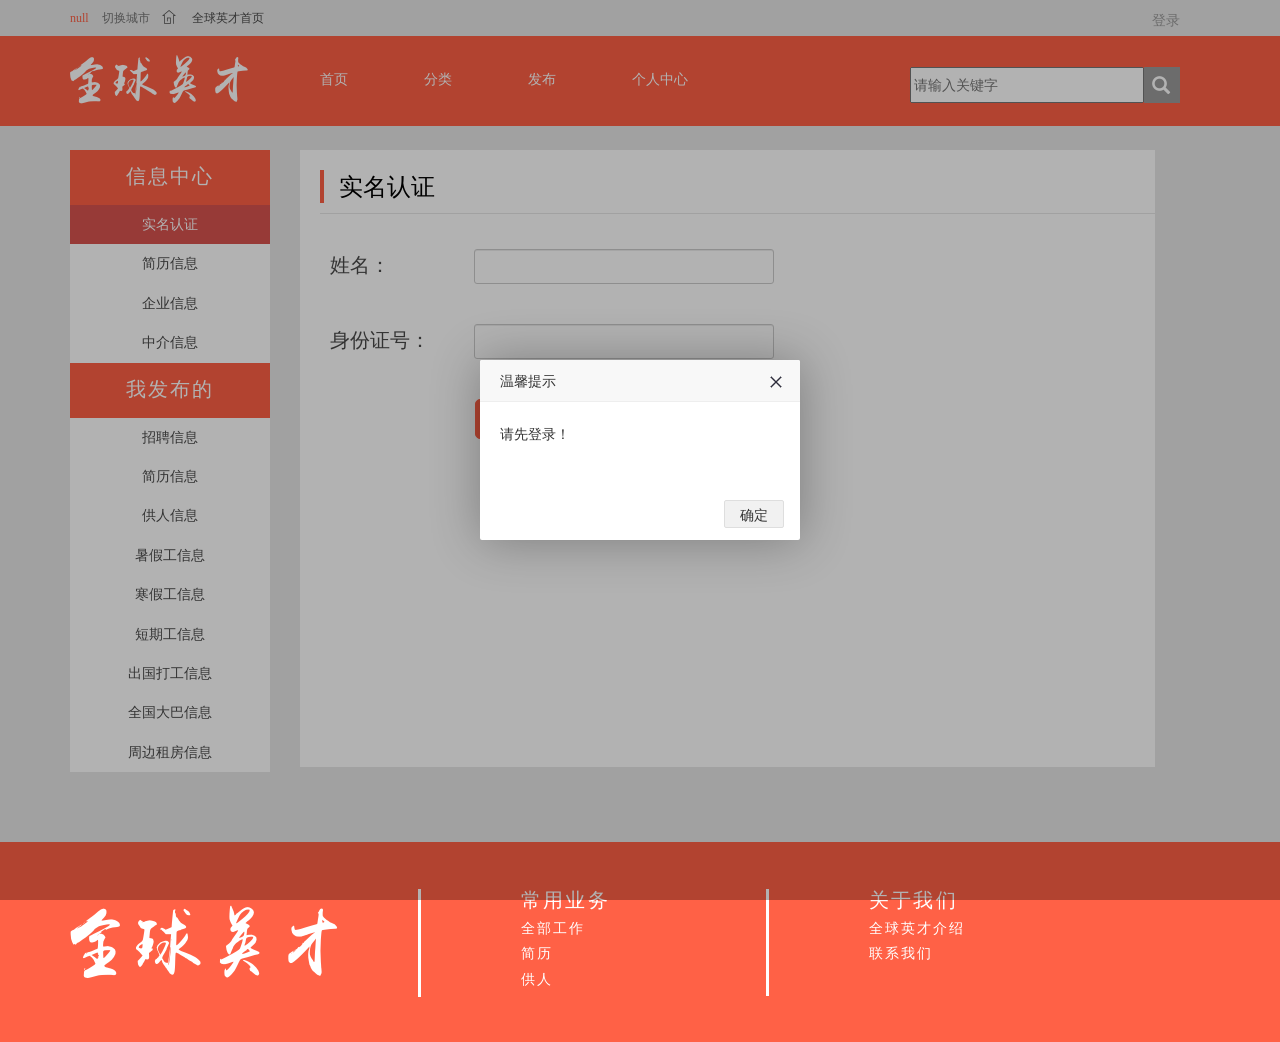
==== all-information.html @ c92628d7 "qiancaitong" ====
<!DOCTYPE html>
<html lang="zh">
<head>
    <meta charset="utf-8">
    <meta http-equiv="X-UA-Compatible" content="IE=edge">
    <meta name="viewport" content="width=device-width, initial-scale=1">
    <title>全球英才</title>
    <link href="css/bootstrap.css" rel="stylesheet">
    <link rel="stylesheet" href="css/top.css" type="text/css" />
    <link rel="stylesheet" href="css/index.css" type="text/css"/>	
	<link rel="stylesheet" href="css/all-information.css" type="text/css" />
	<link rel="stylesheet" href="css/issue.css" type="text/css" />
	<link rel="stylesheet" href="css/kuCity.css"/>
</head>

<body class="resumeinfor">
	<!--顶部栏-->
	<!--<include src="top.html"></include>-->
	<div class="top1" id="top1">
		<div class="container" style="min-width: 1170px;">
			<div class="row col-xs-12 col-md-12">
				<span class="top-text01 loginframe" id="atCity"></span>&nbsp;&nbsp;
		  		<input type="text" class="top-text02 search changeCity" placeholder="切换城市">
		  		<img src="assets/首页logo.png">&nbsp;&nbsp;
		  		<a href="index.html"><span class="top-text03 loginframe">全球英才首页</span></a>
		  		
		  		<a data-toggle="modal" href="#login"><span class="top-text04 login loginframe"  id="Login">登录</span></a>
				  	<div class="modal fade" id="login">
				    	<div class="modal-dialog">
				        	<div class="modal-content"style="width: 380px; height: 436px;">
				            	<div class="modal-header head-model" id="head-model">
				            		<button type="button" class="close" data-dismiss="modal" aria-label="Close"><span aria-hidden="true">&times;</span></button>
				                	<h4 class="modal-title login-title">全球英才</h4>
				            	</div>
				            	<div class="modal-body" id="body-modal" style="padding-left: 35px;">
					            	<p class="phone-text">手机号登录</p>
					                <!--<span class="phone-number">手机号</span><br />-->
					            	<input type="text" class="form-control phone" id="phone" placeholder="手机号"
		  								onfocus="if(placeholder=='手机号')placeholder=''" onblur="if(!placeholder)placeholder='手机号'"/>
				                	<img src="assets/clear.jpg" id="qingkong"/>
		  							<input type="text" class="form-control code-frame" id="code-frame" placeholder="验证码"
		  								onfocus="if(placeholder=='验证码')placeholder=''" onblur="if(!placeholder)placeholder='验证码'">
		  							<button type="button" class="btn btn-default get-code" id="get-code" style="width: 90px;font-size: 10px;"><span class="get-codetext">获取验证码</span></button>
		  							<br />
		  							<button type="button" class="btn btn-default login-button" id="login-button" onclick="login()"><span class="login-buttontext">登录</span></button>						
				           		</div>      
				        	</div>
				    	</div>
				    </div>
				    <span class="top-text04 login loginframe ppp" id="Logout">退出登录</span>
				<span class="top-text04 login loginframe pp" id="pp"></span>
	  			</div>
			</div>
		</div>
	
	<div class="toptoptop" id="top2">
		<div class="container" style="min-width: 1170px;">
			<div class="row col-xs-12 col-md-12 navi">
				<a href="index.html"><img src="assets/top-logo.png" /></a>
				<div class="nav_menu">
					<a href="index.html"><span class="top-text05">首页</span></a>
					<div class="dropdown nav_text01">
						<span id="dLabel" type="button" data-toggle="dropdown" aria-haspopup="true" aria-expanded="false" class="top-text05">分类</span>
						<ul class="dropdown-menu drMenu" aria-labelledby="dLabel" id="drMenu">
							<li>
								<span class="indexMenuText"><a href="list-work.html?__hbt=1502417911378#allwork-infor">全部职位</a></span>
								<span class="indexMenuText"><a href="list-work.html?__hbt=1502417911378#roundwork-infor">周边工作</a></span>
							</li>
							<li>
								<span class="indexMenuText"><a href="list-work.html?__hbt=1502417911378#resume-infor">简历</a></span>
								<span class="indexMenuText"><a href="list-work.html?__hbt=1502417911378#summer-infor">暑假工</a></span>
							</li>
							<li>
								<span class="indexMenuText"><a href="list-work.html?__hbt=1502417911378#bus-infor">全国大巴</a></span>
								<span class="indexMenuText"><a href="list-work.html?__hbt=1502417911378#short-infor">短期工</a></span>
							</li>
							<li>
								<span class="indexMenuText"><a href="list-work.html?__hbt=1502417911378#abroad-infor">出国打工</a></span>
								<span class="indexMenuText"><a href="list-work.html?__hbt=1502417911378#cofession-infor">供人</a></span>
							</li>
							<li>
								<span class="indexMenuText"><a href="list-work.html?__hbt=1502417911378#winner-infor">寒假工</a></span>
								<span class="indexMenuText"><a href="list-work.html?__hbt=1502417911378#rent-infor">周边租房</a></span>
							</li>
						</ul>
					</div>
					<a href="issue.html"><span class="top-text05">发布</span></a>
					<a href="all-information.html"><span class="top-text05">个人中心</span></a>
				</div>
				<div class="nav_text02">
					<input class="search-frame" type="text" id="keywords" placeholder="请输入关键字"
		  								onfocus="if(placeholder=='请输入关键字')placeholder=''" onblur="if(!placeholder)placeholder='请输入关键字'"/>
					<span class="glyphicon glyphicon-search" id="button-sousuo"></span>
				</div>
			</div>
		</div>
	</div>
	
	<div class="container" id="all-infor">
		<ul id="infor-menu">
			<li>
				<a style="background-color: #ff6146;height: 55px;"><h2 class="h2">信息中心</h2></a>
				<ul>
					<li id="menu-identify-information" class="m1"><a href="#identify-information"><h4 class="h4" id="Menu1">实名认证</h4></a></li>
					<li id="menu-resume-information" class="m1"><a href="#resume-information"><h4 class="h4" id="Menu2">简历信息</h4></a></li>
					<li id="menu-company-information" class="m1"><a href="#company-information"><h4 class="h4" id="Menu3">企业信息</h4></a></li>
					<li id="menu-middle-information" class="m1"><a href="#middle-information"><h4 class="h4" id="Menu4">中介信息</h4></a></li>
				</ul>
			</li>
			<li>
				<a style="background-color: #ff6146;height: 55px;"><h2 class="h2" id="self-issue">我发布的</h2></a>
				<ul>
					<li id="menu-recruit-infor" class="m1"><a href="#recruit-infor"><h4 class="h4" id="Menu5">招聘信息</h4></a></li>
					<li id="menu-resume-infor" class="m1"><a href="#resume-information"><h4 class="h4" id="Menu6">简历信息</h4></a></li>
					<li id="menu-provide-infor" class="m1"><a href="#provide-infor"><h4 class="h4" id="Menu7">供人信息</h4></a></li>
					<li id="menu-summer-infor" class="m1"><a href="#summer-infor"><h4 class="h4" id="Menu8">暑假工信息</h4></a></li>
					<li id="menu-winner-infor" class="m1"><a href="#winner-infor"><h4 class="h4" id="Menu9">寒假工信息</h4></a></li>
					<li id="menu-short-infor" class="m1"><a href="#short-infor"><h4 class="h4" id="Menu10">短期工信息</h4></a></li>
					<li id="menu-abroad-infor" class="m1"><a href="#abroad-infor"><h4 class="h4" id="Menu11">出国打工信息</h4></a></li>
					<li id="menu-bus-infor" class="m1"><a href="#bus-infor"><h4 class="h4" id="Menu12">全国大巴信息</h4></a></li>
					<li id="menu-rent-infor" class="m1"><a href="#rent-infor"><h4 class="h4" id="Menu13">周边租房信息</h4></a></li>
				</ul>
			</li>
		</ul>
		
		<!--实名认证-->
		<div id="identify-information" class="information-right1">
			<!--主标题：实名认证-->
			<div class="container" style="min-width: 855px;">
				<div class="row" id="guess">
					<div class="col-md-2" id="line"><span class="index-text03">实名认证</span></div>
					<div class="col-md-10"></div>
				</div>
			</div>	
			<div class="container">
				<ul class="issue-top" >
					<li class="issuetop-text01">姓名：</li>
					<li id="IdentName">
						<input type="text" class="input-text01" id="self-name" value=""/>
					</li>
				</ul>
				<ul class="issue-top">
					<li class="issuetop-text01">身份证号：</li>
					<li id="selfID">
						<input type="text" class="input-text01" id="self-number" value=""/>
					</li>
				</ul>
				<ul class="issue-top" style="margin-bottom: 43px;">
					<li>
						<button type="button" class="btn btn-default bu" id="cerfication-button"><span class="issuetop-text04">认证</span></button>
					</li>
				</ul>
			</div>
		</div>
		
		<!--简历信息-->
		<div id="resume-information" class="information-right1">		
			<!--主标题：简历信息-->
			<div class="container">
				<div class="row" id="guess">
					<div class="col-md-2" id="line"><span class="index-text03">简历信息</span></div>
					<div class="col-md-10"></div>
				</div>
			</div>	
			<!--详细简历信息-->
			<div class="container">
				<ul class="issue-top">
					<li class="issuetop-text01">姓名：</li>
					<li id="resName">
						<input type="text" class="input-text01" id="resume-name" value="" readonly="readonly"/>
					</li>
				</ul>
				<ul class="issue-top" id="resSex">
					<li class="issuetop-text01" >性别：</li>
					<li>
						<label class="radio-inline">
		  					<input class="radio" type="radio" name="inlineRadioOptions" id="inlineRadio1" value="0" checked="checked">男
						</label>
						<label class="radio-inline" id="inlineRadio">
							<input class="radio" type="radio" name="inlineRadioOptions" id="inlineRadio2" value="1">女
						</label>
					</li>
				</ul>
				<ul class="issue-top">
					<li class="issuetop-text01">所在地区：</li>
					<!--省-->
					<li id="showPCR">
						<input type="text" class="input-text02" id="resumeProvince" value=""/>
						<input type="text" class="input-text02" id="resumeCity" value=""/>
						<input type="text" class="input-text02" id="resumeArea" value=""/>
						
						<!--<select id="resumecmbProvince" name="cmbProvince" class="select-frame02"><select>  
	                    <select id="resumecmbCity" name="cmbCity" class="select-frame02"><select>  
	                    <select id="resumecmbArea" name="cmbArea" class="select-frame02"><select> -->
					</li>
				</ul>
				<ul class="issue-top">
					<li class="issuetop-text01">详细地址：</li>
					<li id="resAddress">
						<input type="text" class="input-text01" id="resume-address"value=""/>
					</li>
				</ul>
				<ul class="issue-top">
					<li class="issuetop-text01">工作经验：</li>
					<li>
						<select class="form-control workexp" id="resume-expe">
							<option>1-2年</option>
							<option>2-3年</option>
							<option>3-5年</option>
							<option>无工作经验</option>
						</select>
					</li>
				</ul>
				<ul class="issue-top">
					<li class="issuetop-text01">手机号码：</li>
					<li id="resPhone">
						<input type="text" class="input-text01" id="resume-phone"value=""/>
					</li>
				</ul>
				<ul class="issue-top">
					<li class="issuetop-text01">QQ号：</li>
					<li id="resQQ">
						<input type="text" class="input-text01" id="res-QQ" value=""/>
					</li>
				</ul>
				<ul class="issue-top">
					<li class="issuetop-text01">最高学历：</li>
					<li>
						<select class="form-control" id="resume-quali">
							<option>初中</option>
							<option>高中</option>
							<option>大专</option>
							<option>本科</option>
							<option>硕士</option>
							<option>博士</option>
						</select>
					</li>
				</ul>
				<ul class="issue-top">
					<li class="issuetop-text01">期望职位：</li>
					<li id="resPostion">
						<input type="text" class="input-text02" id="resPosCName" value=""/>						
						<input type="text" class="input-text02" id="resPosName" value=""/>
					</li>
					<li id="resPostion0" style="display: none;">
						<select class="form-control recruit-select01" id="resume-job1" onchange="Jobs(this.value)">
							<option selected="selected">销售类</option>
						</select>
					</li>
					<li id="resPostion1" style="display: none;">
						<select class="form-control recruit-select02" id="resume-job2">
							<option value="value01">销售总监</option>
						</select>
					</li>
				</ul>
				<ul class="issue-top">
					<li class="issuetop-text01">期望薪资：</li>
					<li id="resSalary">
						<input type="text" class="input-text01" id="salary-expire"value=""/>
					</li>
				</ul>
				<ul class="issue-top">
					<li class="issuetop-text06">自我介绍：</li>
					<li id="resIntro">
						<textarea class="input-textarea01" id="resume-selfIntro"></textarea>
					</li>
				</ul>
				<ul class="issue-top" style="margin-bottom: 43px;">
					<li>
						<button type="button" class="btn btn-default bu" id="resume-button"><span class="issuetop-text04">修改</span></button>
						
						<button type="button" class="btn btn-default bu" id="SaveResume" style="display: none;"><span class="issuetop-text04">保存</span></button>
					</li>
				</ul>
			</div>		
		</div>
		
		<!-- 中介信息 -->
		<div id="middle-information" class="information-right1">
			<!--主标题：中介信息-->
			<div class="container">
				<div class="row" id="guess">
					<div class="col-md-2" id="line"><span class="index-text03">中介信息</span></div>
					<div class="col-md-10"></div>
				</div>
			</div>	
			<div class="container">
				<ul class="issue-top">
					<li class="issuetop-text01">企业名称：</li>
					<li id="mi-name">
						<input type="text" class="input-text01" id="middle-name" value=""/>
					</li>
				</ul>
				<ul class="issue-top">
					<li class="issuetop-text01">企业注册号：</li>
					<li id="mi-number">
						<input type="text" class="input-text01" id="middle-number" value=""/>
					</li>
				</ul>
				<ul class="issue-top">
					<li class="issuetop-text01">QQ号：</li>
					<li id="mi-QQ">
						<input type="text" class="input-text01" id="middleQQ" value=""/>
					</li>
				</ul>
				<ul class="issue-top">
					<li class="issuetop-text01">所在地区：</li>
					<!--省-->
					<li>
						<select id="middlecmbProvince" name="cmbProvince" class="select-frame02"><select> 
						<select id="middlecmbCity" name="cmbCity" class="select-frame02"><select> 
						<select id="middlecmbArea" name="cmbArea" class="select-frame02"><select>
					</li>
				</ul>
				<ul class="issue-top">
					<li class="issuetop-text01">公司详细地址：</li>
					<li id="mi-address">
						<input type="text" class="input-text01" id="middle-address"value=""/>
					</li>
				</ul>
				
				<ul class="issue-top">
					<li class="issuetop-text06">公司介绍：</li>
					<li id="mi-intro">
						<textarea class="input-textarea01" id="middle-intro"></textarea>
					</li>
				</ul>
				<ul class="issue-top" style="margin-bottom: 43px;">
					<li>
						<button type="button" class="btn btn-default bu" id="middle-comfirm"><span class="issuetop-text04">认证</span></button>
					</li>
				</ul>
			</div>
		</div>
	
		<!--企业信息-->
		<div id="company-information" class="information-right1">
			<!--主标题：企业信息-->
			<div class="container">
				<div class="row" id="guess">
					<div class="col-md-2" id="line"><span class="index-text03">企业信息</span></div>
					<div class="col-md-10"></div>
				</div>
			</div>	
			<div class="container">
				<ul class="issue-top">
					<li class="issuetop-text01">公司名称：</li>
					<li id="enterprise-name">
						<input type="text" class="input-text01" id="company-name" value=""/>
					</li>
				</ul>
				<ul class="issue-top">
					<li class="issuetop-text01">公司规模：</li>
					<li id="enterprise-size">
						<input type="text" class="input-text01" id="company-size" value=""/>
					</li>
				</ul>
				<ul class="issue-top">
					<li class="issuetop-text01">公司性质：</li>
					<li id="enterprise-nature">
						<input type="text" class="input-text01" id="company-nature" value=""/>
					</li>
				</ul>
				<ul class="issue-top">
					<li class="issuetop-text01">公司行业：</li>
					<li id="enterprise-trade">
						<input type="text" class="input-text01" id="company-trade" value=""/>
					</li>
				</ul>
				<ul class="issue-top">
					<li class="issuetop-text01">QQ号：</li>
					<li id="enterprise-QQ">
						<input type="text" class="input-text01" id="companyQQ" value=""/>
					</li>
				</ul>
				<ul class="issue-top">
					<li class="issuetop-text01">所在地区：</li>
					<!--省-->
					<li>
						<select id="companycmbProvince" name="cmbProvince" class="select-frame02"><select> 
						<select id="companycmbCity" name="cmbCity" class="select-frame02"><select> 
						<select id="companycmbArea" name="cmbArea" class="select-frame02"><select>
					</li>
				</ul>
				<ul class="issue-top">
					<li class="issuetop-text01">公司详细地址：</li>
					<li id="enterprise-address">
						<input type="text" class="input-text01" id="company-address" value=""/>
					</li>
				</ul>
				<ul class="issue-top">
					<li class="issuetop-text06">公司介绍：</li>
					<li id="enterprise-intro">
						<textarea class="input-textarea01" id="company-intro"></textarea>
					</li>
				</ul>
				<ul class="issue-top"style="margin-bottom: 43px;">
					<li>
						<button type="button" class="btn btn-default bu" id="company-comfirm"><span class="issuetop-text04">认证</span></button>
					</li>
				</ul>
			</div>
		</div>
		
		<!--招聘信息列表-->
	    <div id="recruit-infor" class="information-right2 ri" >			
			<div class="container con1" style="min-width: 835px;">
				<div class="row" id="guess" >
					<div class="col-md-10" id="line"><span class="index-text03">全部招聘</span></div>
				</div>
			</div>
			
			<div class="container con2" id="container2" style="min-width: 835px;">
				<div class="row" id="Guess-Infor">
					<div class="col-md-12" id="pro">
					</div>
				</div>
			</div>
		 </div>
	    
	    <!--简历列表-->
	    <div class="information-right2 ri" id="resume-infor">		
			<div class="container con1" style="min-width: 835px;">
				<div class="row" id="guess">
					<div class="col-md-2" id="line"><span class="index-text03">所有简历</span></div>
					<div class="col-md-10"></div>
				</div>
			</div>
			
			<div class="container con2" id="container2" style="min-width: 835px;">
				<div class="row" id="allRes">
					<div class="col-md-12">
					</div>
				</div>
			</div>	    	
		</div>
		
		<!--暑假工列表-->
		<div class="information-right2 ri" id="summer-infor">
			
			<div class="container con1" style="min-width: 835px;">
				<div class="row" id="guess">
					<div class="col-md-2" id="line"><span class="index-text03">暑假工</span></div>
					<div class="col-md-10"></div>
				</div>
			</div>
			
			<div class="container con2" id="container2" style="min-width: 835px;">
				<div class="row" id="allSum">
					<div class="col-md-12">
						<div id="Sum">	
						</div>
					</div>
				</div>
			</div>	    				
		</div>
		
		<!--全国大巴列表-->
		<div class="information-right2 ri" id="bus-infor">			
			<div class="container con1" style="min-width: 835px;">
				<div class="row" id="guess">
					<div class="col-md-2" id="line"><span class="index-text03">全国大巴</span></div>
					<div class="col-md-10"></div>
				</div>
			</div>
			
			<div class="container con2" id="container2" style="min-width: 835px;">
				<div class="row" id="allBu">
					<div class="col-md-12" id="BUS">
					</div>
				</div>
			</div>	    	
		</div>
		
		<!--短期工列表-->
		<div class="information-right2 ri" id="short-infor">
			
			<div class="container con1" style="min-width: 835px;">
				<div class="row" id="guess">
					<div class="col-md-2" id="line"><span class="index-text03">短期工</span></div>
					<div class="col-md-10"></div>
				</div>
			</div>
			
			<div class="container con2" id="container2" style="min-width: 835px;">
				<div class="row" id="allSho">
					<div class="col-md-12" id="Shor">
					</div>
				</div>
			</div>	    				
		</div>
		
		<!--出国打工列表-->
		<div class="information-right2 ri" id="abroad-infor">
			
			<div class="container con1" style="min-width: 835px;">
				<div class="row" id="guess">
					<div class="col-md-2" id="line"><span class="index-text03">出国打工</span></div>
					<div class="col-md-10"></div>
				</div>
			</div>
			
			<div class="container con2" id="container2" style="min-width: 835px;">
				<div class="row" id="allAbl">
					<div class="col-md-12" id="Abro">
					</div>
				</div>
			</div>	    				
		</div>
		
		<!--供人列表-->
		<div class="information-right2 ri" id="provide-infor">
			
			<div class="container con1" style="min-width: 835px;">
				<div class="row " id="guess">
					<div class="col-md-2" id="line"><span class="index-text03">全部供人</span></div>
					<div class="col-md-10"></div>
				</div>
			</div>
			
			<div class="container con2" id="container2" style="min-width: 835px;">
				<div class="row" id="allProv">
					<div class="col-md-12" id="allpr">
					</div>
				</div>
			</div>	    	
		</div>
		
		<!--寒假工列表-->
		<div class="information-right2 ri" id="winner-infor">
			
			<div class="container con1" style="min-width: 835px;">
				<div class="row" id="guess">
					<div class="col-md-2" id="line"><span class="index-text03">寒假工</span></div>
					<div class="col-md-10"></div>
				</div>
			</div>
			
			<div class="container con2" id="container2" style="min-width: 835px;">
				<div class="row" id="allWinn">
					<div class="col-md-12" id="winnInfor">
					</div>
				</div>
			</div>	    				
		</div>
		
		<!--周边租房列表-->
		<div class="information-right2 ri" id="rent-infor">
			<div class="container con1">
				<div class="row" id="guess" style="min-width: 835px;">
					<div class="col-md-2" id="line"><span class="index-text03">周边租房</span></div>
					<div class="col-md-10"></div>
				</div>
			</div>
			
			<div class="container con2" id="container2" style="min-width: 835px;">
				<div class="row">
					<div class="col-md-12" id="rentList">
					</div>
				</div>
			</div>	    
		</div>
	
		<!--出国打工信息-->
		<div id="abroad-information" class="information-right1">
			<!--主标题：出国打工-->
			<div class="container">
				<div class="row" id="guess">
					<div class="col-md-2" id="line"><span class="index-text03">出国打工</span></div>
					<div class="col-md-10"></div>
				</div>
			</div>	
			<!--详细出国打工信息-->
			<div class="container">
				<ul class="issue-top">
					<li class="issuetop-text01">打工名称：</li>
					<li id="abrName">
						<input type="text" class="input-text01" id="abroad-name" value=""/>
					</li>
				</ul>
				<ul class="issue-top">
					<li class="issuetop-text01">所在地区：</li>
					<!--省-->
					<li id="showPCR7">
						<input type="text" class="input-text02" id="abroadProvince" value="" readonly="readonly"/>
						<input type="text" class="input-text02" id="abroadCity" value="" readonly="readonly"/>
						<input type="text" class="input-text02" id="abroadArea" value="" readonly="readonly"/>
						
						<!--<select id="abroadcmbProvince" name="cmbProvince" class="select-frame02"><select>  
	                    <select id="abroadcmbCity" name="cmbCity" class="select-frame02"><select>  
	                    <select id="abroadcmbArea" name="cmbArea" class="select-frame02"><select> -->
					</li>
				</ul>
				<ul class="issue-top">
					<li class="issuetop-text01">详细地址：</li>
					<li id="abrAddress">
						<input type="text" class="input-text01" id="abroad-address" value=""/>
					</li>
				</ul>
				<ul class="issue-top">
					<li class="issuetop-text06">打工介绍：</li>
					<li id="abrIntro">
						<textarea class="input-textarea01" id="abroad-intro"></textarea>
					</li>
				</ul>
				<ul class="issue-top" id="rent-price">
					<li class="issuetop-text01">价目表：</li>
					<li class="issuetop-img01" id="updateAbroadImage">
						<input type="file" id="updateAbroadImge"/>
						<img src="assets/添加.png" id="updateAbroadImga"/>
					</li>
				</ul>
				<ul class="issue-top">
					<li class="issuetop-text01">图片：</li>
					<li class="issuetop-img01" id="updateAbroadInforImage">
						<input type="file" id="updateAbroadInforImge" multiple="multiple"/>
						<img src="assets/添加.png" id="abroad_imgList0"/>
						<img id="abroad_imgList1" >
						<img id="abroad_imgList2" >
	        			<img id="abroad_imgList3" >
	        			<img id="abroad_imgList4" >
					</li>
				</ul>
				<ul class="issue-top" style="margin-bottom: 43px;">
					<li>
						<button type="button" class="btn btn-default bu" id="modify-abroad-button"><span class="issuetop-text04">修改</span></button>
						<button type="button" class="btn btn-default bu" id="SaveAbroad"><span class="issuetop-text04">保存</span></button>
						<button type="button" class="btn btn-default bu" id="delete-abroad-button"><span class="issuetop-text04">删除</span></button>
					</li>
				</ul>
			</div>		
		</div>	
			
		<!--短期工信息-->
		<div id="short-information" class="information-right1">		
			<!--主标题：短期工-->
			<div class="container">
				<div class="row" id="guess">
					<div class="col-md-2" id="line"><span class="index-text03">短期工</span></div>
					<div class="col-md-10"></div>
				</div>
			</div>	
			<!--详细短期工信息-->
			<div class="container">
				<ul class="issue-top">
					<li class="issuetop-text01">打工名称：</li>
					<li id="shoName">
						<input type="text" class="input-text01" id="short-name" value=""/>
					</li>
				</ul>
				<ul class="issue-top">
					<li class="issuetop-text01">所在地区：</li>
					<!--省-->
					<li id="showPCR6">
						<input type="text" class="input-text02" id="shortProvince" value="" readonly="readonly"/>
						<input type="text" class="input-text02" id="shortCity" value="" readonly="readonly"/>
						<input type="text" class="input-text02" id="shortArea" value="" readonly="readonly"/>
						
						<!--<select id="shortcmbProvince" name="cmbProvince" class="select-frame02"><select>  
	                    <select id="shortcmbCity" name="cmbCity" class="select-frame02"><select>  
	                    <select id="shortcmbArea" name="cmbArea" class="select-frame02"><select> -->
					</li>
				</ul>
				<ul class="issue-top">
					<li class="issuetop-text01">详细地址：</li>
					<li id="shoAddress">
						<input type="text" class="input-text01" id="short-address" value=""/>
					</li>
				</ul>
				<ul class="issue-top">
					<li class="issuetop-text06">打工介绍：</li>
					<li id="shoIntro">
						<textarea class="input-textarea01" id="short-intro"></textarea>
					</li>
				</ul>
				<ul class="issue-top" id="rent-price">
					<li class="issuetop-text01">价目表：</li>
					<li class="issuetop-img01" id="updateShortImage">
						<input type="file" id="updateShortImge"/>
						<img src="assets/添加.png" id="updateShortImga"/>
					</li>
				</ul>
				<ul class="issue-top">
					<li class="issuetop-text01">图片：</li>
					<li class="issuetop-img01" id="updateShortInforImage">
						<input type="file" id="updateShortInforImge" multiple="multiple"/>
						<img src="assets/添加.png" id="short_imgList0"/>
						<img id="short_imgList1" >
						<img id="short_imgList2" >
	        			<img id="short_imgList3" >
	        			<img id="short_imgList4" >
					</li>
				</ul>
				
				<ul class="issue-top" style="margin-bottom: 43px;">
					<li>
						<button type="button" class="btn btn-default bu" id="modify-short-button"><span class="issuetop-text04">修改</span></button>
						<button type="button" class="btn btn-default bu" id="SaveShort"><span class="issuetop-text04">保存</span></button>
						<button type="button" class="btn btn-default bu" id="delete-short-button"><span class="issuetop-text04">删除</span></button>
					</li>
				</ul>
			</div>			
		</div>
			
		<!--寒假工信息-->
		<div id="winner-information" class="information-right1">
			<!--主标题：寒假工-->
			<div class="container">
				<div class="row" id="guess">
					<div class="col-md-2" id="line"><span class="index-text03">寒假工</span></div>
					<div class="col-md-10"></div>
				</div>
			</div>	
				
			<!--详细寒假工信息-->
			<div class="container">
				<ul class="issue-top">
					<li class="issuetop-text01">打工名称：</li>
					<li id="winnName">
						<input type="text" class="input-text01" id="winner-name" value=""/>
					</li>
				</ul>
				<ul class="issue-top">
					<li class="issuetop-text01">所在地区：</li>
					<!--省-->
					<li id="showPCR5">
						<input type="text" class="input-text02" id="winnerProvince" value="" readonly="readonly"/>
						<input type="text" class="input-text02" id="winnerCity" value="" readonly="readonly"/>
						<input type="text" class="input-text02" id="winnerArea" value="" readonly="readonly"/>
						<!--<select id="winnercmbProvince" name="cmbProvince" class="select-frame02"><select>  
	                    <select id="winnercmbCity" name="cmbCity" class="select-frame02"><select>  
	                    <select id="winnercmbArea" name="cmbArea" class="select-frame02"><select> -->
					</li>
				</ul>
				<ul class="issue-top">
					<li class="issuetop-text01">详细地址：</li>
					<li id="winnAddr">
						<input type="text" class="input-text01" id="winner-address" value=""/>
					</li>
				</ul>
				<ul class="issue-top">
					<li class="issuetop-text06">打工介绍：</li>
					<li id="winnIntro">
						<textarea class="input-textarea01" id="winner-intro"></textarea>
					</li>
				</ul>
				<ul class="issue-top" id="rent-price">
					<li class="issuetop-text01">价目表：</li>
					<li class="issuetop-img01" id="updateWinnImage">
						<input type="file" id="updateWinnImge"/>
						<img src="assets/添加.png" id="updateWinnImga"/>
					</li>
				</ul>
				<ul class="issue-top">
					<li class="issuetop-text01">图片：</li>
					<li class="issuetop-img01" id="updateWinnInforImage">
						<input type="file" id="updateWinnInforImge" multiple="multiple"/>
						<img src="assets/添加.png" id="winn_imgList0">
						<img id="winn_imgList1" >
						<img id="winn_imgList2" >
	        			<img id="winn_imgList3" >
	        			<img id="winn_imgList4" >
					</li>
				</ul>
				<ul class="issue-top" style="margin-bottom: 43px;">
					<li>
						<button type="button" class="btn btn-default bu" id="modify-winner-button"><span class="issuetop-text04">修改</span></button>
						<button type="button" class="btn btn-default bu" id="SaveWinner"><span class="issuetop-text04">保存</span></button>
						<button type="button" class="btn btn-default bu" id="delete-winner-button"><span class="issuetop-text04">删除</span></button>
					</li>
				</ul>
			</div>		
		</div>
		
		<!--暑假工信息-->
		<div id="summer-information" class="information-right1">
			<!--主标题：暑假工-->
			<div class="container">
				<div class="row" id="guess">
					<div class="col-md-2" id="line"><span class="index-text03">暑假工</span></div>
					<div class="col-md-10"></div>
				</div>
			</div>	
			<!--详细暑假工信息-->
			<div class="container">
				<ul class="issue-top">
					<li class="issuetop-text01">打工名称：</li>
					<li id = "summName">
						<input type="text" class="input-text01" id="summer-name" value="" readonly="readonly"/>
					</li>
				</ul>
				<ul class="issue-top">
					<li class="issuetop-text01">所在地区：</li>
					<!--省-->
					<li id="showPCR4">
						<input type="text" class="input-text02" id="summerProvince" value="" readonly="readonly"/>
						<input type="text" class="input-text02" id="summerCity" value="" readonly="readonly"/>
						<input type="text" class="input-text02" id="summerArea" value="" readonly="readonly"/>
						
						<!--<select id="summercmbProvince" name="cmbProvince" class="select-frame02"><select>  
	                    <select id="summercmbCity" name="cmbCity" class="select-frame02"><select>  
	                    <select id="summercmbArea" name="cmbArea" class="select-frame02"><select> -->
					</li>
				</ul>
				<ul class="issue-top">
					<li class="issuetop-text01">详细地址：</li>
					<li id="summAddress">
						<input type="text" class="input-text01" id="summer-address"value=""/>
					</li> 
				</ul>
				<ul class="issue-top">
					<li class="issuetop-text06">打工介绍：</li>
					<li id="summIntro">
						<textarea class="input-textarea01" id="summer-intro"></textarea>
					</li>
				</ul>
				<ul class="issue-top" id="rent-price">
					<li class="issuetop-text01">价目表：</li>
					<li class="issuetop-img01" id="updateSummerImage">
						<input type="file" id="updateSummerImge"/>
						<img src="assets/添加.png" id="updateSummerImga"/>
					</li>
				</ul>
				<ul class="issue-top">
					<li class="issuetop-text01">图片：</li>
					<li class="issuetop-img01" id="updateSummInforImage">
						<input type="file" id="updateSummInforImge" multiple="multiple"/>
						<img src="assets/添加.png" id="summ_imgList0"/>
					</li>
				</ul>
				
				<ul class="issue-top" style="margin-bottom: 43px;">
					<li>
						<button type="button" class="btn btn-default  bu" id="modify-summer-button"><span class="issuetop-text04">修改</span></button>
						<button type="button" class="btn btn-default bu" id="SaveSummer"><span class="issuetop-text04">保存</span></button>
						<button type="button" class="btn btn-default bu" id="delete-summer-button"><span class="issuetop-text04">删除</span></button>
					</li>
				</ul>
			</div>	
		</div>
		
		<!--招聘信息-->
		<div id="recruit-information" class="information-right1">
			<!--主标题：招聘信息-->
			<div class="container">
				<div class="row" id="guess">
					<div class="col-md-2" id="line"><span class="index-text03">招聘信息</span></div>
					<div class="col-md-10"></div>
				</div>
			</div>	
			<!--详细招聘信息-->
			<div class="container">
				<ul class="issue-top">
					<li class="issuetop-text01">职位：</li>
					<li id="recPostion">
						<input type="text" class="input-text02" id="recPosCName" value="" readonly="readonly"/>						
						<input type="text" class="input-text02" id="recPosName" value=""/>
					</li>
				
					<li id="recPosition0" style="display: none;">
						<select class="form-control recruit-select01" id="recruit01" onchange="Jobs(this.value)">
							<option><span class="issuetop-text03">销售类</span></option>
						</select>
					</li>
					<li id="recPosition1" style="display: none;">
						<select class="form-control recruit-select02" id="recruit02">
							<option value="value01"><span class="issuetop-text03">销售总监</span></option>
						</select>
					</li>
				</ul>
				<ul class="issue-top">
					<li class="issuetop-text01">薪资：</li>
					<li id="pro-sal">
						<input type="text" class="input-text01" id="recruit-salary" value=""/>
					</li>
				</ul>
				<ul class="issue-top">
					<li class="issuetop-text01">所在地区：</li>
					<!--省-->
					<li id="showPCR1">
						<input type="text" class="input-text02" id="recruitProvince" value="" readonly="readonly"/>
						<input type="text" class="input-text02" id="recruitCity" value="" readonly="readonly"/>
						<input type="text" class="input-text02" id="recruitArea" value="" readonly="readonly"/>
						
						<!--<select id="recruitcmbProvince" name="cmbProvince" class="select-frame02"><select>  
	                    <select id="recruitcmbCity" name="cmbCity" class="select-frame02"><select>  
	                    <select id="recruitcmbArea" name="cmbArea" class="select-frame02"><select> -->
					</li>
				</ul>
				<ul class="issue-top">
					<li class="issuetop-text01" >详细地址：</li>
					<li id="pro-add">
						<input type="text" class="input-text01" id="recruit-address"/>
					</li>
				</ul>
				<ul class="issue-top">
					<li class="issuetop-text06">职位描述：</li>
					<li id="pro-dec">
						<textarea class="input-textarea01" id="recruit-describe"></textarea>
					</li>
				</ul>
				<ul class="issue-top">
					<li class="issuetop-text06">要求：</li>
					<li id="pro-req">
						<textarea class="input-textarea01" id="recruit-require"></textarea>
					</li>
				</ul>
				<ul class="issue-top">
					<li class="issuetop-text01">公司福利：</li>
					<li class="issuetop-benefits"  id="recuit-wel">
						<span class="recWelfare-text"　id = "recWelfareID">免费零食</span>
					</li>
				</ul>
				<ul class="issue-top" style="margin-bottom: 43px;">
					<li>
						<button type="button" class="btn btn-default bu" id="modify-recruit-button"><span class="issuetop-text04">修改</span></button>
						<button type="button" class="btn btn-default bu" id="SaveRecruit"><span class="issuetop-text04">保存</span></button>
						<button type="button" class="btn btn-default bu" id="delete-recruit-button"><span class="issuetop-text04">删除</span></button>
					</li>
				</ul>
			</div>		
		</div>
		
		<!--已发布周边住房信息-->
		<div id="rent-information" class="information-right1">
			<!--主标题：周边租房-->
			<div class="container">
				<div class="row" id="guess">
					<div class="col-md-2" id="line"><span class="index-text03">周边租房</span></div>
					<div class="col-md-10"></div>
				</div>
			</div>	
			<!--详细周边租房信息-->
			<div class="container">
				<ul class="issue-top">
					<li class="issuetop-text01">周边租房名称：</li>
					<li id="rentName">
						<input type="text" class="input-text01" id="rent-name" value=""/>
					</li>
				</ul>
				<ul class="issue-top">
					<li class="issuetop-text01">所在地区：</li>
					<li id="showPCR3">
						<input type="text" class="input-text02" id="rentProvince" value="" readonly="readonly"/>
						<input type="text" class="input-text02" id="rentCity" value="" readonly="readonly"/>
						<input type="text" class="input-text02" id="rentArea" value="" readonly="readonly"/>
						
						<!--<select id="rentcmbProvince" name="cmbProvince" class="select-frame02"><select>  
	                    <select id="rentcmbCity" name="cmbCity" class="select-frame02"><select>  
	                    <select id="rentcmbArea" name="cmbArea" class="select-frame02"><select> -->
					</li>
					
				</ul>
				<ul class="issue-top">
					<li class="issuetop-text01">详细地址：</li>
					<li id="rentAddress">
						<input type="text" class="input-text01" id="rent-address" value=""/>
					</li>
				</ul>
				<ul class="issue-top">
					<li class="issuetop-text06">房屋介绍：</li>
					<li id="rentIntro">
						<textarea class="input-textarea01" id="rent-intro"></textarea>
					</li>
				</ul>
				<ul class="issue-top" id="rent-price">
					<li class="issuetop-text01">价目表：</li>
					<li class="issuetop-img01" id="updateRentImage">
						<input type="file" id="updateRentImge"/>
						<img src="assets/添加.png" id="updateRentImga" alt="图片加载错误"/>
					</li>
				</ul>
				<ul class="issue-top">
					<li class="issuetop-text01">图片：</li>
					<li class="issuetop-img01" id="updateRentInforImage">
						<input type="file" id="updateRentInforImge" multiple="multiple"/>
						<img src="" id="updateRentInforImga"/>
					</li>
				</ul>
				<ul class="issue-top" style="margin-bottom: 43px;">
					<li>
						<button type="button" class="btn btn-default bt bu" id="modify-rent-button"><span class="issuetop-text04">修改</span></button>
						<button type="button" class="btn btn-default bt bu" id="SaveRent"><span class="issuetop-text04">保存</span></button>
						<button type="button" class="btn btn-default bt bu" id="delete-rent-button"><span class="issuetop-text04">删除</span></button>
					</li>
				</ul>
			</div>		
		</div>
		
		<!--已发布供人信息-->
		<div id="provide-information" class="information-right1">		
			<!--主标题：供人信息-->
			<div class="container">
				<div class="row" id="guess">
					<div class="col-md-2" id="line"><span class="index-text03">供人信息</span></div>
					<div class="col-md-10"></div>
				</div>
			</div>	
			<!--详细供人信息-->
			<div class="container">
				<ul class="issue-top">
					<li class="issuetop-text01">工种：</li>
					<li id="provideName">
						<input type="text" class="input-text01" id="provide-worktype" value="" readonly="readonly"/>
					</li>
				</ul>
				<ul class="issue-top">
					<li class="issuetop-text01">薪资：</li>
					<li id="provideSalary">
						<input type="text" class="input-text01" id="provide-salary" value=""/>
					</li>
				</ul>
				<ul class="issue-top">
					<li class="issuetop-text01">人数：</li>
					<li id="provideCount">
						<input type="text" class="input-text01" id="provide-count" value=""/>
					</li>
				</ul>
				<ul class="issue-top">
					<li class="issuetop-text01">联系人：</li>
					<li id="provideLinkman">
						<input type="text" class="input-text01" id="provide-name"value=""/>
					</li>
				</ul>
				<ul class="issue-top">
					<li class="issuetop-text01">联系电话：</li>
					<li id="provideLinkphone">
						<input type="text" class="input-text01" id="provide-phone"value=""/>
					</li>
				</ul>
				<ul class="issue-top">
					<li class="issuetop-text01">所在地区：</li>
					<li id="showPCR2">
						<input type="text" class="input-text02" id="provideProvince" value="" readonly="readonly"/>
						<input type="text" class="input-text02" id="provideCity" value="" readonly="readonly"/>
						<input type="text" class="input-text02" id="provideArea" value="" readonly="readonly"/>
						
						<!--<select id="providecmbProvince" name="cmbProvince" class="select-frame02"><select>  
	                    <select id="providecmbCity" name="cmbCity" class="select-frame02"><select>  
	                    <select id="providecmbArea" name="cmbArea" class="select-frame02"><select> -->
					</li>
				</ul>
				<ul class="issue-top">
					<li class="issuetop-text01">详细地址：</li>
					<li id="provideAddress">
						<input type="text" class="input-text01" id="provide-address" value=""/>
					</li>
				</ul>
				<ul class="issue-top" style="margin-bottom: 43px;">
					<li>
						<button type="button" class="btn btn-default bu" id="modify-provide-button"><span class="issuetop-text04">修改</span></button>
						<button type="button" class="btn btn-default bu" id="SaveProvide"><span class="issuetop-text04">保存</span></button>
						<button type="button" class="btn btn-default bu" id="delete-provide-button"><span class="issuetop-text04">删除</span></button>
					</li>
				</ul>
			</div>		
		
		</div>
	
		<!--已发布全国大巴信息-->
		<div id="bus-information" class="information-right1">		
			<!--主标题：全国大巴-->
			<div class="container">
				<div class="row" id="guess">
					<div class="col-md-2" id="line"><span class="index-text03">全国大巴</span></div>
					<div class="col-md-10"></div>
				</div>
			</div>	
			<!--详细全国大巴信息-->
			<div class="container">
				<ul class="issue-top">
					<li class="issuetop-text01">司机名称：</li>
					<li id="driverName">
						<input type="text" class="input-text01" id="driver-name" value=""/>
					</li>
				</ul>
				<ul class="issue-top">
					<li class="issuetop-text01">车牌号码：</li>
					<li id="busNum">
						<input type="text" class="input-text01" id="car-number" value=""/>
					</li>
				</ul>
				<ul class="issue-top">
					<li class="issuetop-text01">所在地区：</li>
					<!--省-->
					<li id="showPCR8">
						<input type="text" class="input-text02" id="busProvince" value="" readonly="readonly"/>
						<input type="text" class="input-text02" id="busCity" value="" readonly="readonly"/>
						<input type="text" class="input-text02" id="busArea" value="" readonly="readonly"/>
						
						<!--<select id="buscmbProvince" name="cmbProvince" class="select-frame02"><select>  
	                    <select id="buscmbCity" name="cmbCity" class="select-frame02"><select>  
	                    <select id="buscmbArea" name="cmbArea" class="select-frame02"><select> -->
					</li>
				</ul>
				<ul class="issue-top">
					<li class="issuetop-text01">车辆所在地址：</li>
					<li id="busAddr">
						<input type="text" class="input-text01" id="car-address" value=""/>
					</li>
				</ul>
				<ul class="issue-top">
					<li class="issuetop-text06">车辆介绍：</li>
					<li id="busIntro">
						<textarea class="input-textarea01" id="car-intro"></textarea>
					</li>
				</ul>
				<ul class="issue-top" style="margin-bottom: 43px;">
					<li>
						<button type="button" class="btn btn-default bu" id="modify-bus-button"><span class="issuetop-text04">修改</span></button>
						<button type="button" class="btn btn-default bu" id="SaveBus"><span class="issuetop-text04">保存</span></button>
						<button type="button" class="btn btn-default bu" id="delete-bus-button"><span class="issuetop-text04">删除</span></button>
					</li>
				</ul>
			</div>	
			
		</div>
	
	</div>
	
	<include src="bottom.html"></include>
	

</body>
	<script src="js/jquery-1.11.1.js"></script>
	<script type="text/javascript" src="layer/layer.js" ></script>
    <script src="js/bootstrap.min.js"></script> 
   	<script src="js/include.js"></script>
   	<script src="js/jsAddress.js"></script>
   	<script src="js/urlf.js"></script>
    <script src="js/login.js"></script>
	<script src="js/html5shiv.js"></script>
	<script src="js/jQuery.md5.js"></script>
	<script type="text/javascript" src="http://api.map.baidu.com/api?v=2.0&ak=GAGiz9gdoRfTpImL6A2RZYxH	"></script>
    <script type="text/javascript">
    	var cityci;
    	// 百度地图API功能
		var map = new BMap.Map("bdMapBox");
		var nowCity = new BMap.LocalCity();
		nowCity.get(bdGetPosition);
		function bdGetPosition(result){
			this.cityci = result.name; //当前的城市名			
			/*自定义代码*/
//			atCity.innerHTML = this.cityci;
			/*自定义代码*/		
			setCookie("city",this.cityci);
		}	
    </script>
    <script src="js/all-information/self-information.js"></script>
    <script src="js/all-information/bus-list.js"></script>
    <script src="js/all-information/recruit-list.js" ></script>
    <script src="js/all-information/provide-list.js" ></script>
    <script src="js/all-information/rent-list.js"></script>
    <script src="js/all-information/summerjob-list.js" ></script>
    <script src="js/kuCity.js"></script>
    <script>
    	$('.search').kuCity();
    </script>
</html>
---- css/top.css ----
.container{
	min-width: 1170px;
}
.top1{
	width: 100%;
	min-width: 1170px;
	height: 36px;
	background-color: #E7E7E7;
}
.toptoptop{
	width: 100%;
	height: 90px;
	min-width: 1170px;
	background-color: #FF6146;
}
.loginframe{
	display: inline-block;
	margin-top: 10px;
	margin-bottom: 10px;
}
.login{
	float: right;
}
.navi{
	clear: both;
}
.nav_menu{
	float: left;
	margin-top: 29px;
}
.top-text05{
	display: inline-block;
	height: 26px;
	margin-left: 72px;
}
.nav_menu span:hover{
	border-bottom: 2px solid #FFFFFF;
}
.navi img{
	float: left;
	margin-top: 15px;
	margin-bottom: 10px;
}
.nav_text01{
	display: inline-block;
}
.nav_text02{
	float: right;
	margin-top: 27px;
	margin-bottom: 27px;
	position: relative;
	/*left: 20px;*/
}
.nav_text02 span{
	display: inline-block;
    font-size: 18px;
    color: #FFFFFF;
    width: 36px;
    height: 36px;
    background-color: #9B9B9B;
    padding-left: 8px;
    padding-top: 9px;
    position: absolute;
    right: 0px;
    top: 0px;
}
.nav_text02 input{
	width: 234px;
	height: 36px;
	margin-right: 36px;
}
.top-text01{
	font-family:"微软雅黑";
	font-size: 12px;
	color: #FF6146;
}
.top-text02{
	font-family: "微软雅黑";
	font-size: 12px;
	color: #9B9B9B;
}
.top-text03{
	font-family: "微软雅黑";
	font-size: 12px;
	color: #4A4A4A;
}
.top-text04{
	font-family:"微软雅黑"
	font-size: 12px;
	color: #9B9B9B;
}
.top-text05{
	cursor: pointer;
	font-family:"微软雅黑"";
	font-size: 14px;
	color: #FFFFFF;
	padding-bottom: 5px;
}
.loginframe span a:link{
	text-decoration: none;
}
.loginframe span a:visited{
	text-decoration: none;
}
.loginframe span a:hover{
	text-decoration: none;
}
.loginframe span a:active{
	text-decoration: none;
}
.modal-content {
    position: relative;
    left: 50%;
    margin-left: -200px;
    margin-top: 200px;
}
.head-model{
	background-color: #FF6146;
}
.login-title{
	font-family: "微软雅黑";
	font-size: 22px;
	color: #FFFFFF;
	/*letter-spacing: 0.75px;*/
}
.phone-text{
	font-family: "微软雅黑";
	font-size: 18px;
	color: #4A4A4A;
}
.phone-number{
	font-family: "微软雅黑";
	font-size: 12px;
	letter-spacing: 0.5px;
}
.phone,.code-frame{
	width: 300px;
	height: 42px;
	border-radius: 8px;
	margin-bottom: 30px;
	border: 1px solid;
}
.form-control:focus{
	border: 1px solid #FF6146;
}
.get-codetext{
	font-family:"微软雅黑";
	font-size: 12px;
	color: #FF6146;
	letter-spacing: 0.5px;
}
.get-code{	
	font-size: 24px;
	position: absolute;
	left: 241px;
    top: 133px;
    border-color: #FF6146;
    border-radius: 6px;
    background-color: #FFFFFF;
}
.login-button{
	width: 300px;
    height: 45px;
    border-radius: 8px;
    background-color: #FF6146;
}
.login-button:visited{
	background-color: #FF6146 !important;
}
.login-button:hover{
	background-color: #FF6146 !important;
}
.login-button:active{
	background-color: #FF6146 !important;
}
.login-buttontext{
	font-family: "微软雅黑";
	font-size: 20px;
	color: #FFFFFF;
	letter-spacing: 0.83px;
}
#qingkong{
	width: 20px;
    height: 20px;
    position: absolute;
    left: 306px;
    top: 66px;	
}
#drMenu{
	width: 185px;
}
#drMenu li span a{
	display: inline-block;
	width: 85px;
	height: 20px;
	margin-bottom: 8px;
	cursor: pointer;
	text-align: center;
	color: #4A4A4A;
}
.indexMenuText{
	font-family: "微软雅黑";
	color: #4a4a4a;
	font-size: 12px;
}
#drMenu li span a:hover{
	color: #FF4616;
	border-left: 3px solid #FF4616;
	
}
#drMenu li span a:link{
	text-decoration: none;
}
#drMenu li span a:visited{
	text-decoration: none;
}
#drMenu li span a:hover{
	text-decoration: none;
}
#drMenu li span a:active{
	text-decoration: none;
}
#Logout{
	display: none;
	display: inline-block;
	cursor: pointer;
	margin-left: 5px;
}
.changeCity{
	width:54px;
	height: 20px;
	background-color: #E7E7E7;
	border: none;
	outline: none;
}
.modal-header .close {
    margin-top: 6px;
    position: relative;
}
---- css/index.css ----
ul{
	list-style: none;
}

#middle-container{
	padding-top: 19px;
}

.swiper-container {
    height: 232px;
    margin-left: auto;
    margin-right: auto;
}
.swiper-slide {
    text-align: center;
    font-size: 18px;
    background: #fff;

    /* Center slide text vertically */
    display: -webkit-box;
    display: -ms-flexbox;
    display: -webkit-flex;
    display: flex;
    -webkit-box-pack: center;
    -ms-flex-pack: center;
    -webkit-justify-content: center;
    justify-content: center;
    -webkit-box-align: center;
    -ms-flex-align: center;
    -webkit-align-items: center;
    align-items: center;
}
#table-menu{
	min-width: 262px;
	height:234px;
	background: #FFFFFF;
	border: 1px solid #979797;
	box-shadow: 0 0 4px 0 rgba(0,0,0,0.50);
	border: 1px solid #97979;
}
#table-menu td{
	vertical-align: middle;
}
#table-menu td a:link{
	text-decoration: none;
}
#table-menu td a:visited{
	text-decoration: none;
}
#table-menu td a:hover{
	text-decoration: none;
}
#table-menu td a:active{
	text-decoration: none;
}
#right-table{
	clear: both;
	width: 270px;
	height: 232px;
	background-color: #E7E7E7;
	padding: 12px 14px;
}

#right-table .top{
	clear: both;
	cursor: pointer;
	position: relative;
	display: block;
	box-shadow: 0 0 1px 0 rgba(0,0,0,0.50);
	width: 242px;
	height: 86.4px;
	background-color: #FFFFFF;
	padding-top: 16px;
}
#right-table .bottom{
	box-shadow: 0 0 1px 0 rgba(0,0,0,0.50);
	width: 242px;
	height: 118px;
	background-color: #FFFFFF;
	margin: 5px 0;
	padding-top: 20px;
}

.index-text01{
	font-size: 20px;
	color: #000000;
	font-weight: bold;
	font-family: "微软雅黑";
}
.index-text02{
	font-family: "微软雅黑";
	font-size: 14px;
	color: #9B9B9B;
}
.index-text03{
	font-family:"微软雅黑";
	font-size: 24px;
	color: #000000;
}
#container2 .index-text04{
	padding-left: 15px;
	display:-moz-inline-box;
	display:inline-block;
	width: 42%;
	font-family:"微软雅黑";
	font-size: 18px;
	color: #3DA8F5;
	margin-right: 30px;
}
#container2 .index-text05{	
	display:-moz-inline-box;
	display:inline-block;
	width: 35%;
	font-family:"微软雅黑";
	font-size: 14px;
	color: #4A4A4A;
	margin-right: 30px;
}
#container2 .index-text06{
	display:-moz-inline-box;
	display:inline-block;
	width: 22%;
	font-family:"微软雅黑";
	font-size: 14px;
	color: #4A4A4A;
	margin-right: 30px;
}
#container2 .index-text07{	
	display:-moz-inline-box;
	display:inline-block;
	font-family:"微软雅黑";
	font-size: 18px;
	color: #FD4545;
}
.index-text08{
	font-family:"微软雅黑";
	font-weight: bold;
	font-size: 14px;
	color: #FFFFFF;
}
.index-text09{
	font-family:"微软雅黑";
	font-weight: bold;
	font-size: 14px;
	color: #000000;
}
.index-text10{
	font-family:"微软雅黑";
	font-size: 14px;
	color: #4A4A4A;
}
#line{
	height: 33px;
	border-left: 4px solid #FF6146;
}
#guess{
	margin-top: 20px;
	margin-bottom: -5px;
	border-bottom: 1px solid #E7E7E7;
	padding-bottom: 10px;
}
#table-menu td{
	font-family: "微软雅黑";
	font-size: 14px;
	color: #4A4A4A;
}
#button01{
	background-color:  #FF6146;
}
#right-table ul li{
	line-height: 32px;
}
.button{
	padding-top: 16.1px;
}
#container2 .index-guesstext{
	margin-top: 10px;
	padding-bottom: 8px;
	border-bottom: 1px solid #E7E7E7;
}

#triangle-right{
	color: #FF6146;
	font-size: 14px;
	position: absolute;
	margin-top: 35px;
	margin-left: 170px;
}
.index-guesstext{
	cursor: pointer;
}
#getMore{
	font-size: 30px;
	color: #FF6146;
}
#getMo{
	left: 38%;
	margin-top: 10px;
	position: relative;
	cursor: pointer;
}
.moreText{
	display: inline-block;
    position: absolute;
    left: 60px;
    top: 6px;
}
.getCode{
	position: absolute;
    left: 241px;
    top: 133px;
    border-color: #FF6146;
    border-radius: 6px;
    background-color: #FFFFFF;
}

#container2 .index-text20{
	padding-left: 15px;
	display:-moz-inline-box;
	display:inline-block;
	width: 25%;
	font-family:"微软雅黑";
	font-size: 18px;
	color: #3DA8F5;
	margin-right: 20px;
}
#container2 .index-text21{	
	display:-moz-inline-box;
	display:inline-block;
	width: 25%;
	font-family:"微软雅黑";
	font-size: 14px;
	color: #4A4A4A;
	margin-right: 20px;
}
#container2 .index-text22{
	display:-moz-inline-box;
	display:inline-block;
	width: 25%;
	font-family:"微软雅黑";
	font-size: 14px;
	color: #4A4A4A;
	margin-right: 20px;
}
#container2 .index-text23{	
	display:-moz-inline-box;
	display:inline-block;
	font-family:"微软雅黑";
	font-size: 18px;
	color: #FD4545;
}


#container2 .index-text30{
	padding-left: 15px;
	display:-moz-inline-box;
	display:inline-block;
	width: 20%;
	font-family:"微软雅黑";
	font-size: 18px;
	color: #3DA8F5;
	margin-right: 20px;
}
#container2 .index-text31{	
	display:-moz-inline-box;
	display:inline-block;
	width: 29%;
	font-family:"微软雅黑";
	font-size: 14px;
	color: #4A4A4A;
	margin-right: 20px;
}
#container2 .index-text32{
	display:-moz-inline-box;
	display:inline-block;
	width: 24%;
	font-family:"微软雅黑";
	font-size: 14px;
	color: #4A4A4A;
	margin-right: 20px;
}
#container2 .index-text33{	
	display:-moz-inline-box;
	display:inline-block;
	font-family:"微软雅黑";
	font-size: 18px;
	color: #FD4545;
}


#container2 .index-text40{
	padding-left: 15px;
	display:-moz-inline-box;
	display:inline-block;
	width: 32%;
	font-family:"微软雅黑";
	font-size: 18px;
	color: #3DA8F5;
	margin-right: 20px;
}
#container2 .index-text41{	
	display:-moz-inline-box;
	display:inline-block;
	width: 37%;
	font-family:"微软雅黑";
	font-size: 14px;
	color: #4A4A4A;
	margin-right: 20px;
}
#container2 .index-text43{	
	display:-moz-inline-box;
	display:inline-block;
	font-family:"微软雅黑";
	font-size: 14px;
	color: #4A4A4A;
}
---- css/all-information.css ----
.resumeinfor{
	background-color: #E7E7E7;
}
#infor-menu{
	min-height: 600px;
	margin-top: 20px;
	float: left;
	background-color: #FFFFFF;
}
.information-right2,.information-right1{
	width: 75%;
	min-width: 850px;
	float: left;
	margin-top: 20px;
	background-color: #FFFFFF;
	margin-left: 30px;
	padding-left: 20px;
	min-height: 617px;
}
#infor-menu a:hover{
	text-decoration: none;
}
#infor-menu .h2{
	font-family:"微软雅黑";
	font-size: 20px;
	color: #FFFFFF;;;
	margin-top: 13px;
	cursor: pointer;
}
#infor-menu .h4{
	font-family:"微软雅黑";
	font-size: 14px;
	color:#4A4A4A;
	cursor: pointer;
}

.bu{
	margin-left: 100px;
    width: 88px;
    background: #FF6146;
    border: 1px solid #FF6146;
    border-radius: 5px;
    margin-right: 80px;
}
.bu:hover{
	background-color: #FF6146;
}
ul#infor-menu, ul#infor-menu ul {
  list-style-type:none;
  padding: 0;
  width: 200px;
}
ul#infor-menu a {
  display: block;
  text-decoration: none;	
}
ul#infor-menu li {
  cursor: pointer;
  text-align: center;
}

ul#infor-menu li a {
  padding: 2px;
}
/*ul#infor-menu li ul li a:hover {
  padding-left: 20px;
}*/

#resume-job1,#resume-job2,#resume-quali,#resume-expe{
	width: 110px;
    height: 34px;
    border: 1px solid #CCCCCC;
    border-radius: 3px;
    margin-right: 30px;
}

.index-infor01 .allInforText01{
	padding-left: 15px;
	display:-moz-inline-box;
	display:inline-block;
	width: 20%;
	font-family:"微软雅黑";
	font-size: 18px;
	color: #3DA8F5;
	margin-right: 20px;
}
.index-infor01 .allInforText02{
	display:-moz-inline-box;
	display:inline-block;
	font-family:"微软雅黑";
	width: 29%;
	font-size: 14px;
	color: #4A4A4A;
	margin-right: 20px;
}
.index-infor01 .allInforText03{
	display:-moz-inline-box;
	display:inline-block;
	font-family:"微软雅黑";
	width: 24%;	
	font-size: 14px;
	color: #4A4A4A;
	margin-right: 20px;
}
.index-infor01 .allInforText04{
	display:-moz-inline-box;
	display:inline-block;
	font-family:"微软雅黑";
	font-size: 18px;
	color: #FD4545;
}

.con1{
	width: 97%;
}
.con2{
	width: 100%;
}
#container2 p{
	cursor: pointer;
}
#recruit01, #recruit02{
	width: 110px;
	margin-right: 30px;
}
#update-recruit-button{
	margin-left: -45px;
    width: 88px;
    background: #D9534F;
    border: 1px solid #D43F3A;
    border-radius: 5px;
}
.issuetop-img01 img{
	width: 70px;
	height: 70px;
}
.input-text02{
	background: #FFFFFF;
    border: 1px solid #CCCCCC;
    box-shadow: inset 0 1px 0 0 #ECECEC;
    border-radius: 3px;
    width: 110px;
    margin-right: 30px;
    height: 35px;
}
#updateAbroadInforImage img{
	margin-right: 33px;
}
#updateShortInforImage img{
	margin-right: 33px;
}
#updateWinnInforImage img{
	margin-right: 33px;
}
#updateSummInforImage img{
	margin-right: 33px;
}
#updateRentInforImage img{
	margin-right: 33px;
}
---- css/issue.css ----
.issue-top{
	margin-top: 40px;
}
.issue-top li{
	display: inline-block;
}
.issuetop-img01{
	position: relative;
}
.issuetop-img01 input {
    opacity: 0;
    filter: alpha(opacity=0);
    height: 95px;
    width: 100px;
    position: absolute;
    top: 0;
    left: 0;
    z-index: 9;
}
#select-frame01{
	width: 300px;
	background: #FFFFFF;
	border: 1px solid #BFBFBF;
	box-shadow: inset 0 0 5px 0 rgba(0,0,0,0.24);
	border-radius: 3px;
}
#recruit-select01,#recruit-select02,#recruit-select03,
#resume-select01,#resume-select02,#resume-select03,
#select-frame02{
	width: 110px;
	height: 34px;
	background: #FFFFFF;
	border: 1px solid #CCCCCC;
	border-radius: 3px;
	margin-right: 30px;
}
.select-frame02{
	width: 110px;
	height: 34px;
	background: #FFFFFF;
	border: 1px solid #CCCCCC;
	border-radius: 3px;
	margin-right: 30px;
}
.issuetop-text01{
	margin-left: -45px;
	width: 140px;
	font-family:"微软雅黑";
	font-size: 20px;
	color: #4A4A4A;
}
.issuetop-text02{
	font-family:"微软雅黑";
	font-size: 18px;
	color: #000000;
}
.issuetop-text03{
	font-family:"微软雅黑";
	font-size: 18px;
	color: #000000;	
}
.issuetop-text04{
	font-family:"微软雅黑";
	font-size: 18px;
	color: #FFFFFF;
}
#issue-recruit-button,#issue-resume-button,#issue-provide-button,#issue-rent-button,
#issue-summer-button,#issue-winner-button,#issue-short-button,#issue-abroad-button,
#issue-bus-button,#issuetop-button01{
	margin-left: -45px;
	width: 88px;
	background: #FF6146;
	border: 1px solid #FF6146;
	border-radius: 5px;
}
.input-text01{
	background: #FFFFFF;
	border: 1px solid #CCCCCC;
	box-shadow: inset 0 1px 0 0 #ECECEC;
	border-radius: 3px;
	width: 300px;
	height: 35px;
}
.input-textarea01{
	background: #FFFFFF;
	border: 1px solid #CCCCCC;
	box-shadow: inset 0 1px 0 0 #ECECEC;
	border-radius: 3px;
	width:300px;
	height:82px;
	margin-left: 100px;
	resize: none;
}
#guess01{
	margin-top: 42px;
	margin-bottom: -5px;
}
.issuetop-img01{
	margin-right: 30px;
}
.recWelfare-text,.issuetop-text05{
	font-family:"微软雅黑";
	font-size: 12px;
	color: #FF6146;
}
.issuetop-text06{
	position: absolute;
	margin-left: -45px;
	width: 140px;
	font-family:"微软雅黑";
	font-size: 20px;
	color: #4A4A4A;
}
#recuit-wel span{
	display: inline-block;
	vertical-align: middle;
	width: 70px;
	height: 22px;
	text-align: center;
	background: #FFFFFF;
	border: 1px solid #FF6146;
	border-radius: 3px;
	margin-right: 30px;
	cursor: pointer;
}
#rentInforImage img{
	margin-right: 33px;
}
#summInforImage img{
	margin-right: 33px;
}
#winnInforImage img{
	margin-right: 33px;
}
#shortInforImage img{
	margin-right: 33px;
}
#abroadInforImage img{
	margin-right: 33px;
}
---- css/kuCity.css ----
.kucity{
    font-family: "微软雅黑";
    font-size:12px;
    position: absolute;
    top:50px;
    left:50px;
    width: 317px;
    *border:1px solid #dedede;
    box-shadow: 0 0 5px 1px #dedede;
    padding:10px;
    background-color: #fff;
    z-index: 1;
}
.kucity h3{
    font-size:12px;
    font-weight: normal;
    color:#666;
}
.kucity .kucity_nav{
    font-size:0;
    padding-top:10px;
    list-style: none;
}
.kucity .kucity_nav li{
    cursor: pointer;
    font-size:12px;
    margin-left:-1px;
    border:1px solid  #dedede;
    display: inline-block;
    color:#666;
    padding:3px 7px;
    transition:all .2s;
}
.kucity .kucity_nav li.active{
    background-color: rgb(4, 168, 253);
    border-color:rgb(4, 168, 253);
    color:#fff;
}

/*kucity_body*/

.kucity .kucity_body{
    padding:10px 5px;
    max-height: 230px;
    overflow-y:auto; 
}
.kucity .kucity_body .kucity_item{
    display: none;    
}
.kucity .kucity_body .kucity_item.active{
    display: block;
}
.kucity_item dt, .kucity_item dd{
    display: inline-block;
}
.kucity_item dl{
    padding:3px 0;
}
.kucity_item dt{
    color:rgb(32, 117, 249);
    padding-top:3px;
    vertical-align: top;
    width:10%;
}
.kucity_item dd{
    width:90%;
}
.kucity_item dd span{
    width: 24%;
    display: inline-block;
    cursor: pointer;
    padding:3px 0;
    border:1px solid #fff;
    transition:all .3s;
}
.kucity_item dd span:hover{
    color:rgb(4, 168, 253);
    text-decoration: underline;
}

.kucity .result{
    list-style: none;
}
.kucity .result li{
    padding:5px;
    background-color: #fff;
    margin:2px 0;
    cursor: pointer;
    overflow: hidden;
}
.kucity .result li.active, .kucity .result li.active .letter{
    background-color: rgb(4, 168, 253);
    color:#fff;
}
.kucity .result li .letter{
    float:right;
    color:#999;
}
.kucity .result li .noresult{
    padding:0 8px;
    color:rgb(253, 130, 27);
}
.kucity .result li:hover, .kucity .result li:hover > .letter{
    background-color: rgb(4, 168, 253);
    color:#fff!important;
}

/*滚动条*/
.kucity_body::-webkit-scrollbar  
{  
    width: 5px;  
    height: 16px;  
    background-color: #F5F5F5;  
}  
  
/*定义滚动条轨道 内阴影+圆角*/  
.kucity_body::-webkit-scrollbar-track  
{  
    border-radius: 10px;  
    background-color: #F5F5F5;  
}  
  
/*定义滑块 内阴影+圆角*/  
.kucity_body::-webkit-scrollbar-thumb  
{  
    border-radius: 5px;  
    background-color: #dedede;  
} 
.kucity_body::-webkit-scrollbar-thumb:hover{
    background-color: #999;
}
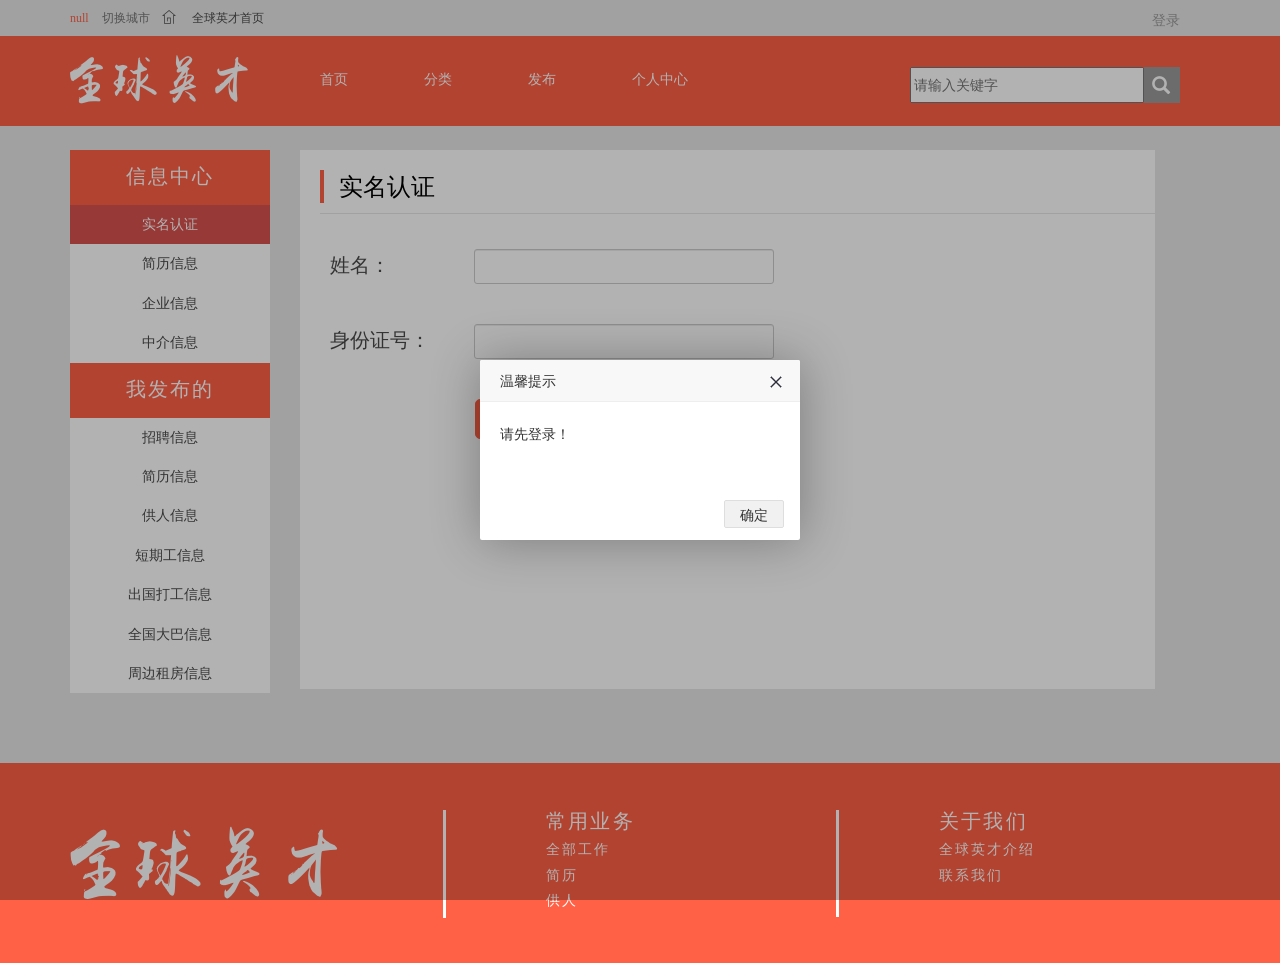
==== commit 41ac567c: "quancai" ====
--- a/all-information.html
+++ b/all-information.html
@@ -113,8 +113,6 @@
 					<li id="menu-recruit-infor" class="m1"><a href="#recruit-infor"><h4 class="h4" id="Menu5">招聘信息</h4></a></li>
 					<li id="menu-resume-infor" class="m1"><a href="#resume-information"><h4 class="h4" id="Menu6">简历信息</h4></a></li>
 					<li id="menu-provide-infor" class="m1"><a href="#provide-infor"><h4 class="h4" id="Menu7">供人信息</h4></a></li>
-					<li id="menu-summer-infor" class="m1"><a href="#summer-infor"><h4 class="h4" id="Menu8">暑假工信息</h4></a></li>
-					<li id="menu-winner-infor" class="m1"><a href="#winner-infor"><h4 class="h4" id="Menu9">寒假工信息</h4></a></li>
 					<li id="menu-short-infor" class="m1"><a href="#short-infor"><h4 class="h4" id="Menu10">短期工信息</h4></a></li>
 					<li id="menu-abroad-infor" class="m1"><a href="#abroad-infor"><h4 class="h4" id="Menu11">出国打工信息</h4></a></li>
 					<li id="menu-bus-infor" class="m1"><a href="#bus-infor"><h4 class="h4" id="Menu12">全国大巴信息</h4></a></li>
@@ -435,26 +433,6 @@
 			</div>	    	
 		</div>
 		
-		<!--暑假工列表-->
-		<div class="information-right2 ri" id="summer-infor">
-			
-			<div class="container con1" style="min-width: 835px;">
-				<div class="row" id="guess">
-					<div class="col-md-2" id="line"><span class="index-text03">暑假工</span></div>
-					<div class="col-md-10"></div>
-				</div>
-			</div>
-			
-			<div class="container con2" id="container2" style="min-width: 835px;">
-				<div class="row" id="allSum">
-					<div class="col-md-12">
-						<div id="Sum">	
-						</div>
-					</div>
-				</div>
-			</div>	    				
-		</div>
-		
 		<!--全国大巴列表-->
 		<div class="information-right2 ri" id="bus-infor">			
 			<div class="container con1" style="min-width: 835px;">
@@ -524,24 +502,6 @@
 					</div>
 				</div>
 			</div>	    	
-		</div>
-		
-		<!--寒假工列表-->
-		<div class="information-right2 ri" id="winner-infor">
-			
-			<div class="container con1" style="min-width: 835px;">
-				<div class="row" id="guess">
-					<div class="col-md-2" id="line"><span class="index-text03">寒假工</span></div>
-					<div class="col-md-10"></div>
-				</div>
-			</div>
-			
-			<div class="container con2" id="container2" style="min-width: 835px;">
-				<div class="row" id="allWinn">
-					<div class="col-md-12" id="winnInfor">
-					</div>
-				</div>
-			</div>	    				
 		</div>
 		
 		<!--周边租房列表-->
@@ -702,143 +662,6 @@
 			</div>			
 		</div>
 			
-		<!--寒假工信息-->
-		<div id="winner-information" class="information-right1">
-			<!--主标题：寒假工-->
-			<div class="container">
-				<div class="row" id="guess">
-					<div class="col-md-2" id="line"><span class="index-text03">寒假工</span></div>
-					<div class="col-md-10"></div>
-				</div>
-			</div>	
-				
-			<!--详细寒假工信息-->
-			<div class="container">
-				<ul class="issue-top">
-					<li class="issuetop-text01">打工名称：</li>
-					<li id="winnName">
-						<input type="text" class="input-text01" id="winner-name" value=""/>
-					</li>
-				</ul>
-				<ul class="issue-top">
-					<li class="issuetop-text01">所在地区：</li>
-					<!--省-->
-					<li id="showPCR5">
-						<input type="text" class="input-text02" id="winnerProvince" value="" readonly="readonly"/>
-						<input type="text" class="input-text02" id="winnerCity" value="" readonly="readonly"/>
-						<input type="text" class="input-text02" id="winnerArea" value="" readonly="readonly"/>
-						<!--<select id="winnercmbProvince" name="cmbProvince" class="select-frame02"><select>  
-	                    <select id="winnercmbCity" name="cmbCity" class="select-frame02"><select>  
-	                    <select id="winnercmbArea" name="cmbArea" class="select-frame02"><select> -->
-					</li>
-				</ul>
-				<ul class="issue-top">
-					<li class="issuetop-text01">详细地址：</li>
-					<li id="winnAddr">
-						<input type="text" class="input-text01" id="winner-address" value=""/>
-					</li>
-				</ul>
-				<ul class="issue-top">
-					<li class="issuetop-text06">打工介绍：</li>
-					<li id="winnIntro">
-						<textarea class="input-textarea01" id="winner-intro"></textarea>
-					</li>
-				</ul>
-				<ul class="issue-top" id="rent-price">
-					<li class="issuetop-text01">价目表：</li>
-					<li class="issuetop-img01" id="updateWinnImage">
-						<input type="file" id="updateWinnImge"/>
-						<img src="assets/添加.png" id="updateWinnImga"/>
-					</li>
-				</ul>
-				<ul class="issue-top">
-					<li class="issuetop-text01">图片：</li>
-					<li class="issuetop-img01" id="updateWinnInforImage">
-						<input type="file" id="updateWinnInforImge" multiple="multiple"/>
-						<img src="assets/添加.png" id="winn_imgList0">
-						<img id="winn_imgList1" >
-						<img id="winn_imgList2" >
-	        			<img id="winn_imgList3" >
-	        			<img id="winn_imgList4" >
-					</li>
-				</ul>
-				<ul class="issue-top" style="margin-bottom: 43px;">
-					<li>
-						<button type="button" class="btn btn-default bu" id="modify-winner-button"><span class="issuetop-text04">修改</span></button>
-						<button type="button" class="btn btn-default bu" id="SaveWinner"><span class="issuetop-text04">保存</span></button>
-						<button type="button" class="btn btn-default bu" id="delete-winner-button"><span class="issuetop-text04">删除</span></button>
-					</li>
-				</ul>
-			</div>		
-		</div>
-		
-		<!--暑假工信息-->
-		<div id="summer-information" class="information-right1">
-			<!--主标题：暑假工-->
-			<div class="container">
-				<div class="row" id="guess">
-					<div class="col-md-2" id="line"><span class="index-text03">暑假工</span></div>
-					<div class="col-md-10"></div>
-				</div>
-			</div>	
-			<!--详细暑假工信息-->
-			<div class="container">
-				<ul class="issue-top">
-					<li class="issuetop-text01">打工名称：</li>
-					<li id = "summName">
-						<input type="text" class="input-text01" id="summer-name" value="" readonly="readonly"/>
-					</li>
-				</ul>
-				<ul class="issue-top">
-					<li class="issuetop-text01">所在地区：</li>
-					<!--省-->
-					<li id="showPCR4">
-						<input type="text" class="input-text02" id="summerProvince" value="" readonly="readonly"/>
-						<input type="text" class="input-text02" id="summerCity" value="" readonly="readonly"/>
-						<input type="text" class="input-text02" id="summerArea" value="" readonly="readonly"/>
-						
-						<!--<select id="summercmbProvince" name="cmbProvince" class="select-frame02"><select>  
-	                    <select id="summercmbCity" name="cmbCity" class="select-frame02"><select>  
-	                    <select id="summercmbArea" name="cmbArea" class="select-frame02"><select> -->
-					</li>
-				</ul>
-				<ul class="issue-top">
-					<li class="issuetop-text01">详细地址：</li>
-					<li id="summAddress">
-						<input type="text" class="input-text01" id="summer-address"value=""/>
-					</li> 
-				</ul>
-				<ul class="issue-top">
-					<li class="issuetop-text06">打工介绍：</li>
-					<li id="summIntro">
-						<textarea class="input-textarea01" id="summer-intro"></textarea>
-					</li>
-				</ul>
-				<ul class="issue-top" id="rent-price">
-					<li class="issuetop-text01">价目表：</li>
-					<li class="issuetop-img01" id="updateSummerImage">
-						<input type="file" id="updateSummerImge"/>
-						<img src="assets/添加.png" id="updateSummerImga"/>
-					</li>
-				</ul>
-				<ul class="issue-top">
-					<li class="issuetop-text01">图片：</li>
-					<li class="issuetop-img01" id="updateSummInforImage">
-						<input type="file" id="updateSummInforImge" multiple="multiple"/>
-						<img src="assets/添加.png" id="summ_imgList0"/>
-					</li>
-				</ul>
-				
-				<ul class="issue-top" style="margin-bottom: 43px;">
-					<li>
-						<button type="button" class="btn btn-default  bu" id="modify-summer-button"><span class="issuetop-text04">修改</span></button>
-						<button type="button" class="btn btn-default bu" id="SaveSummer"><span class="issuetop-text04">保存</span></button>
-						<button type="button" class="btn btn-default bu" id="delete-summer-button"><span class="issuetop-text04">删除</span></button>
-					</li>
-				</ul>
-			</div>	
-		</div>
-		
 		<!--招聘信息-->
 		<div id="recruit-information" class="information-right1">
 			<!--主标题：招聘信息-->
--- a/css/all-information.css
+++ b/css/all-information.css
@@ -2,7 +2,7 @@
 	background-color: #E7E7E7;
 }
 #infor-menu{
-	min-height: 600px;
+	min-height: 538px;
 	margin-top: 20px;
 	float: left;
 	background-color: #FFFFFF;
@@ -15,7 +15,7 @@
 	background-color: #FFFFFF;
 	margin-left: 30px;
 	padding-left: 20px;
-	min-height: 617px;
+	min-height: 539px;
 }
 #infor-menu a:hover{
 	text-decoration: none;
